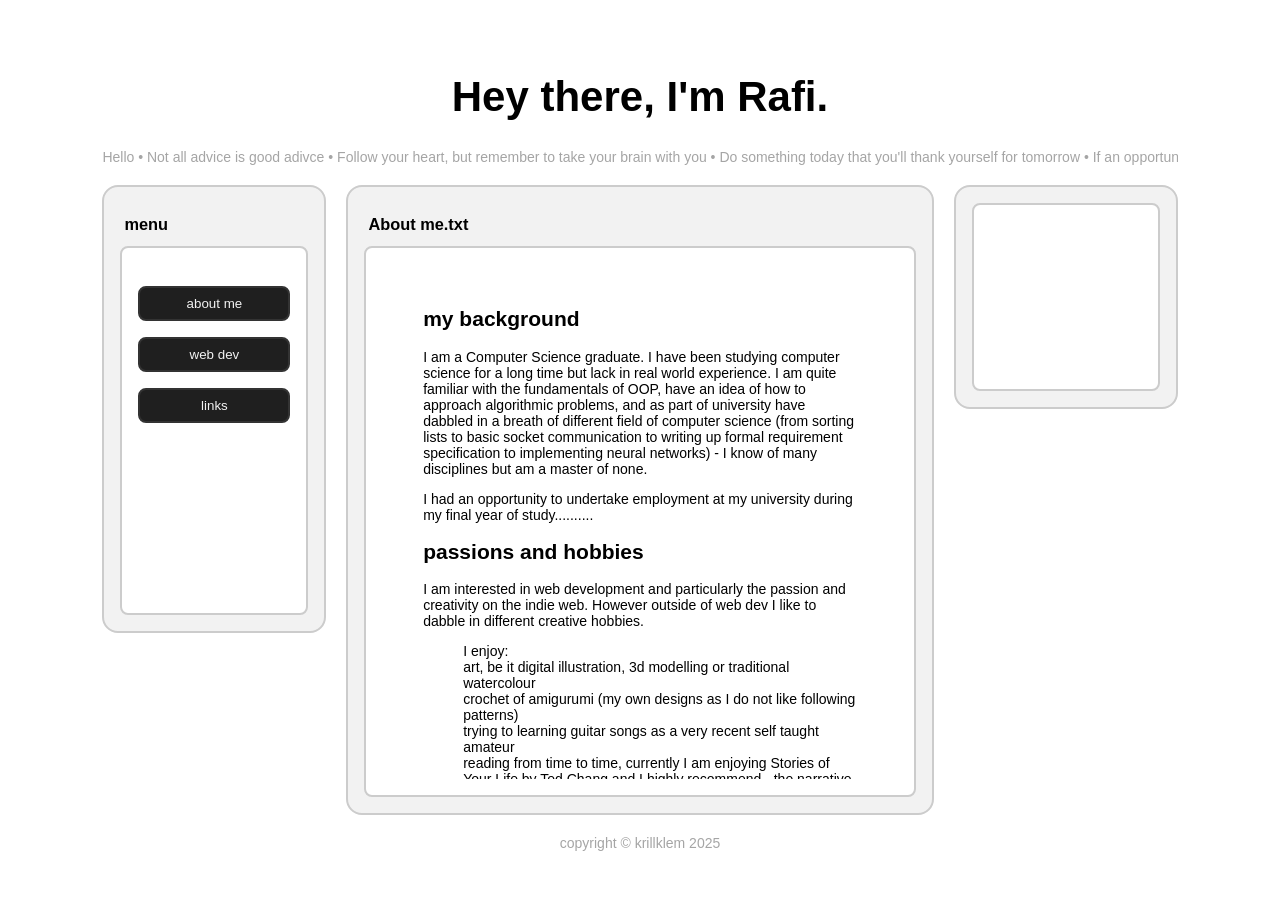
==== index.html @ 050fbf3a "Initial commit of skeleton website" ====
<!DOCTYPE html>
<html lang="en">
    <head>
        <meta charset="UTF-8">
        <meta name="viewport" content="width=device-width, initial-scale=1.0">
        <link rel="stylesheet" href="./style.css">
        <title>Showcase</title>
    </head>

    <body id="body">
        <script src="./script.js"></script>

        <h1 id="heading">Hey there, I'm Rafi.</h1>
        <div class="marquee light-text">
            Hello &bull; Not all advice is good adivce
            &bull; Follow your heart, but remember to take your brain with you
            &bull; Do something today that you'll thank yourself for tomorrow
            &bull; If an opportunity does not knock, you can always build a door
            &bull; Pain doesn't last forever
            &bull; Life is short, so smile while you still have teeth &bull;
        </div>

        <div id="container">
            <div id="left" class="side box">
                <h3>menu</h3>
                <div class="sub-box">
                    <ul id="menu">
                        <li><button id="about">about me</button></li>
                        <li><button id="webdev">web dev</button></li>
                        <li><button id="links">links</button></li>
                    </ul>
                </div>
            </div>

            <div id="main" class="box">
                <h3 id="frame-title">About me.txt</h3>
                <div class="sub-box">
                    <iframe src="./about.html" name="frame" id="frame" frameBorder="0" style="height: 100%; width: 100%; padding: 0; margin: 0;"></iframe>
                </div>
            </div>

            <div id="right" class="side box">
                <div class="sub-box">
                </div>
            </div>
        </div>
        
        <div class="light-text">copyright &copy; krillklem 2025</div>
    </body>
</html>
---- style.css ----
* {
    font-family: 'Segoe UI', Tahoma, Geneva, Verdana, sans-serif;
}

:root {
    --bright-green: #5AFF15;
    --kelly-green: #3EC300;
    --bleu-de-france: #1789FC;
    --chefchaouen-blue: #3F8EFC;
    --slate-blue: #7067CF;
    --tropical-indigo: #7F7EFF;
    --mikado-yellow: #FFC518;

    --white-smoke: #F2F2F2;
    --silver: #CCCCCC;
    --grey: #A5A5A5;
    --jet: #333333;
    --erie-black: #1F1F1F;
}

html {
    box-sizing: border-box;
    height: 100vh;
}

*, *::before, *::after {
    box-sizing: inherit;
}

::selection {
    background-color: var(--mikado-yellow);
}

body {
    font-size: 14px;
    padding: 5vh 8vw;
    margin: 0;
    height: 100vh;
}

#heading {
    font-size: 42px;
    text-align: center;
}

.marquee {
    white-space: nowrap;
    width: 100%;
    padding: 0;
    margin: 0;
    overflow: hidden;
}

.light-text {
    color: var(--grey);
    font-weight: 300;
    margin: 0;
    padding: 0;
    text-align: center;
}

.box {
    background-color: var(--white-smoke);
    border: 2px solid var(--silver);
    border-radius: 16px;
    padding: 16px;
    display: flex;
    flex-direction: column;
}

h3 {
    padding: 0 4px;
    margin: 12px 0;
}

.sub-box {
    background-color: white;
    border: 2px solid var(--silver);
    border-radius: 8px;
    padding: 16px;
    flex-grow: 1;
}

#container {
    display: flex;
    padding: 20px 0;
    justify-content: center;
    gap: 20px;
}

#left {
    height: 32em;
}

#main {
    flex-grow: 1;
    min-width: 16em;
    height: 70vh;
}

#right {
    height: 16em;
}

.side {
    width: 16em;
}

#menu {
    padding: 0;
    text-align: center;
    
}

button {
    
    border: 2px solid var(--jet);
    border-radius: 8px;
    color: var(--white-smoke);
    padding: 8px 16px;
    margin: 8px 0;
    background-color: var(--erie-black);
    width: 100%;
}

li {
    list-style: none;
}

a {
    text-decoration: none;
    color: inherit;
}
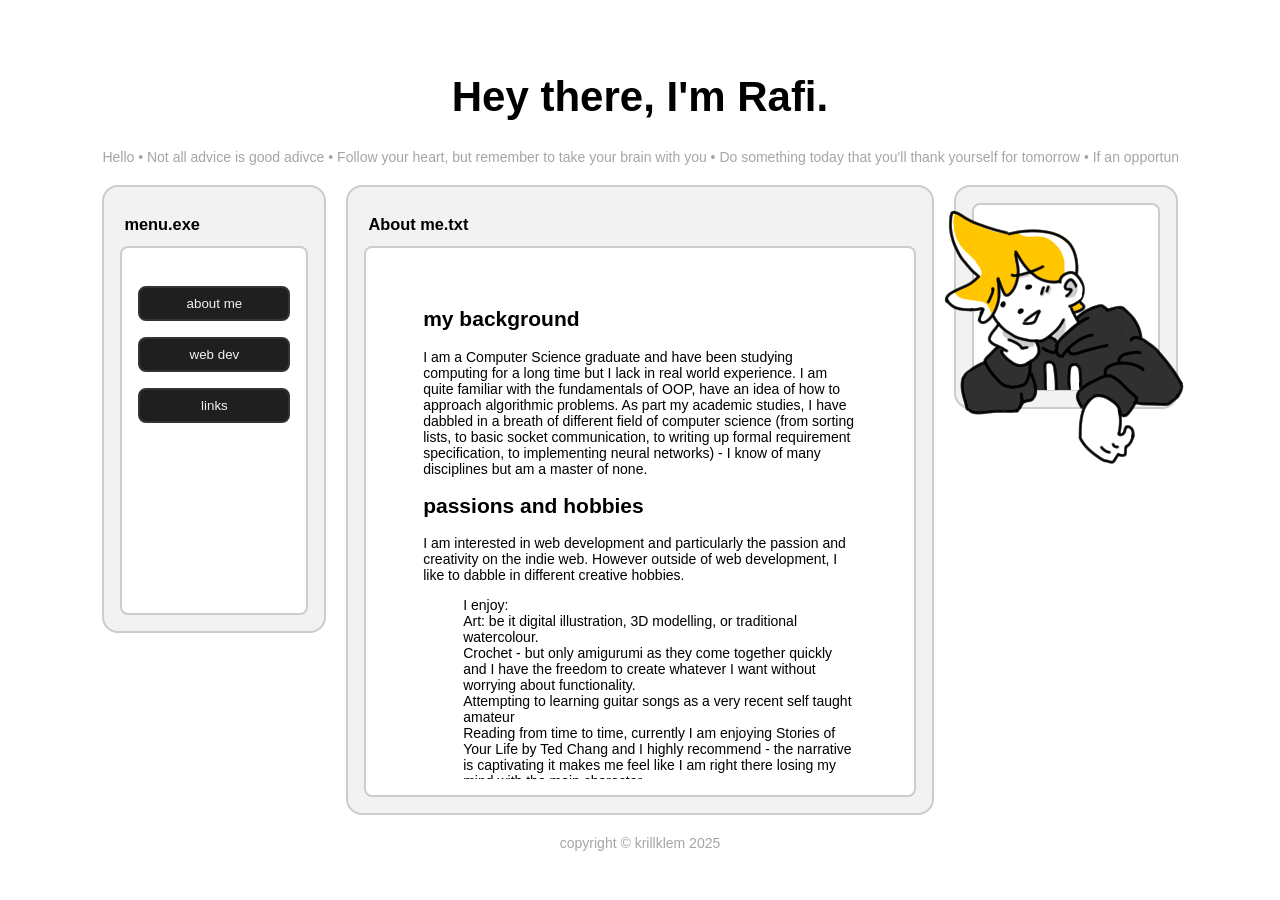
==== commit 96c3bd97: "Added character image and marquee animation" ====
--- a/index.html
+++ b/index.html
@@ -11,18 +11,29 @@
         <script src="./script.js"></script>
 
         <h1 id="heading">Hey there, I'm Rafi.</h1>
-        <div class="marquee light-text">
-            Hello &bull; Not all advice is good adivce
-            &bull; Follow your heart, but remember to take your brain with you
-            &bull; Do something today that you'll thank yourself for tomorrow
-            &bull; If an opportunity does not knock, you can always build a door
-            &bull; Pain doesn't last forever
-            &bull; Life is short, so smile while you still have teeth &bull;
+
+        <div class="marquee-container light-text">
+            <div class="marquee-text">
+                Hello &bull; Not all advice is good adivce
+                &bull; Follow your heart, but remember to take your brain with you
+                &bull; Do something today that you'll thank yourself for tomorrow
+                &bull; If an opportunity does not knock, you can always build a door
+                &bull; Pain doesn't last forever
+                &bull; Life is short, so smile while you still have teeth &bull;
+
+                <!--duplicate for seemless loop-->
+                Hello &bull; Not all advice is good adivce
+                &bull; Follow your heart, but remember to take your brain with you
+                &bull; Do something today that you'll thank yourself for tomorrow
+                &bull; If an opportunity does not knock, you can always build a door
+                &bull; Pain doesn't last forever
+                &bull; Life is short, so smile while you still have teeth &bull;
+            </div>
         </div>
 
         <div id="container">
             <div id="left" class="side box">
-                <h3>menu</h3>
+                <h3>menu.exe</h3>
                 <div class="sub-box">
                     <ul id="menu">
                         <li><button id="about">about me</button></li>
@@ -40,7 +51,8 @@
             </div>
 
             <div id="right" class="side box">
-                <div class="sub-box">
+                <div class="sub-box" style="position: relative;">
+                    <img id="character" src="./me-grey.png" height="254px" alt="illustration of character leaning over picture frame">
                 </div>
             </div>
         </div>
--- a/style.css
+++ b/style.css
@@ -5,17 +5,17 @@
 :root {
     --bright-green: #5AFF15;
     --kelly-green: #3EC300;
-    --bleu-de-france: #1789FC;
-    --chefchaouen-blue: #3F8EFC;
+    --bleu-de-france: #1789fc;
+    --chefchaouen-blue: #3f8efc;
     --slate-blue: #7067CF;
     --tropical-indigo: #7F7EFF;
-    --mikado-yellow: #FFC518;
+    --mikado-yellow: #ffc518;
 
-    --white-smoke: #F2F2F2;
-    --silver: #CCCCCC;
-    --grey: #A5A5A5;
+    --white-smoke: #f2f2f2;
+    --silver: #cccccc;
+    --grey: #a5a5a5;
     --jet: #333333;
-    --erie-black: #1F1F1F;
+    --erie-black: #1f1f1f;
 }
 
 html {
@@ -43,12 +43,24 @@
     text-align: center;
 }
 
-.marquee {
+.marquee-container {
     white-space: nowrap;
-    width: 100%;
+    width: 84vw;
     padding: 0;
-    margin: 0;
     overflow: hidden;
+}
+
+.marquee-text {
+    animation: scroll 30s infinite linear;
+}
+
+@keyframes scroll {
+    0% {
+        left: 100%;
+    } 100% {
+        left: 0%;
+        transform: translateX(-100%);
+    }
 }
 
 .light-text {
@@ -102,6 +114,13 @@
     height: 16em;
 }
 
+#character {
+    position: absolute;
+    top: 5px;
+    left: -30px;
+    z-index: 0;
+}
+
 .side {
     width: 16em;
 }
@@ -113,7 +132,6 @@
 }
 
 button {
-    
     border: 2px solid var(--jet);
     border-radius: 8px;
     color: var(--white-smoke);
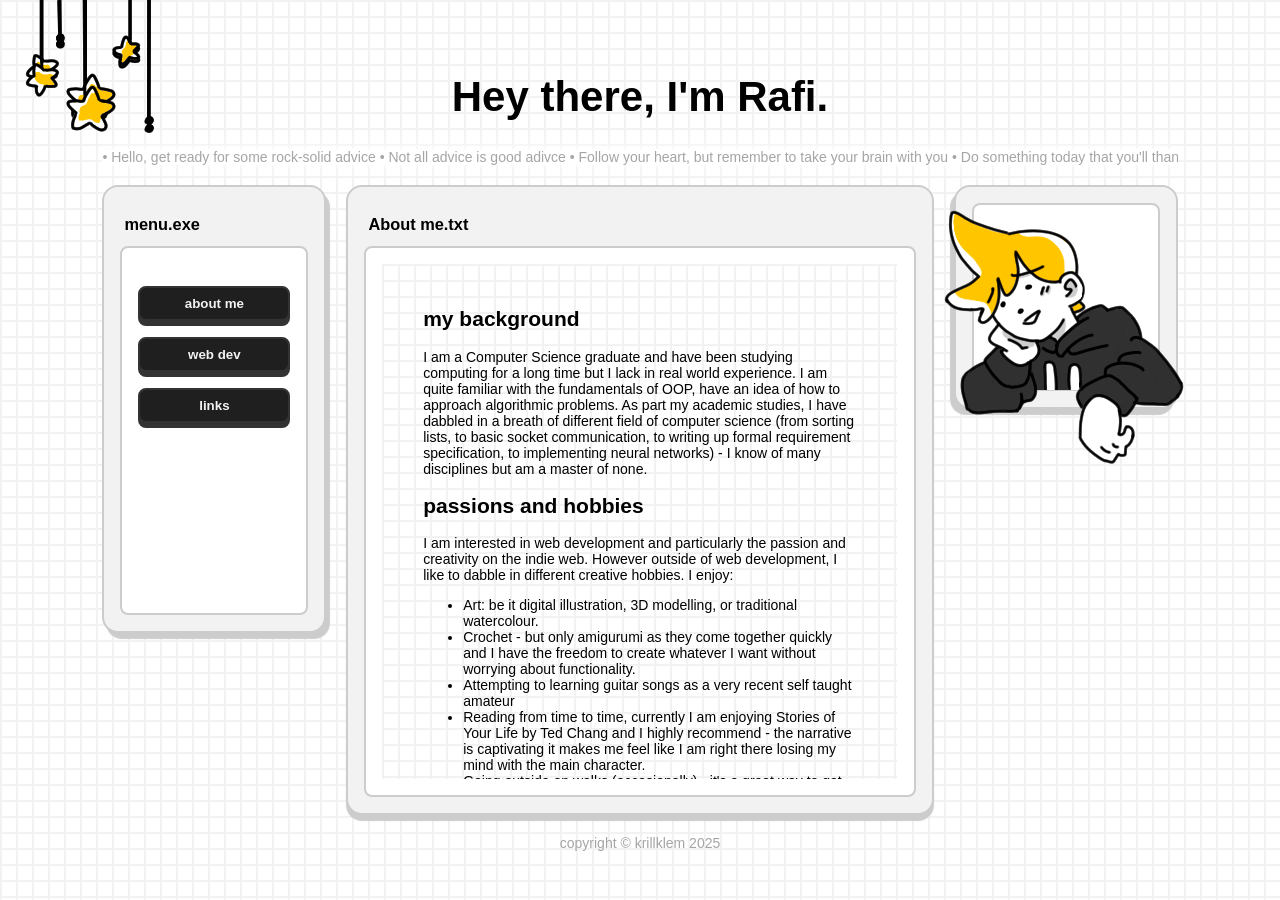
==== commit 83cceccf: "Added and styled drawn assets" ====
--- a/index.html
+++ b/index.html
@@ -4,30 +4,27 @@
         <meta charset="UTF-8">
         <meta name="viewport" content="width=device-width, initial-scale=1.0">
         <link rel="stylesheet" href="./style.css">
+        <link rel="icon" type="image/x-icon" href="./assets/icon.png">
         <title>Showcase</title>
     </head>
 
-    <body id="body">
+    <body>
         <script src="./script.js"></script>
 
+        <img src="./assets/stars1.png" class="stars bottom" alt="illustrated star decoration frame 1">
+        <img src="./assets/stars2.png" class="stars top" alt="illustrated star decoration frame 2">
+
         <h1 id="heading">Hey there, I'm Rafi.</h1>
-
         <div class="marquee-container light-text">
             <div class="marquee-text">
-                Hello &bull; Not all advice is good adivce
+                &bull; Hello, get ready for some rock-solid advice
+                &bull; Not all advice is good adivce
                 &bull; Follow your heart, but remember to take your brain with you
                 &bull; Do something today that you'll thank yourself for tomorrow
                 &bull; If an opportunity does not knock, you can always build a door
                 &bull; Pain doesn't last forever
-                &bull; Life is short, so smile while you still have teeth &bull;
-
-                <!--duplicate for seemless loop-->
-                Hello &bull; Not all advice is good adivce
-                &bull; Follow your heart, but remember to take your brain with you
-                &bull; Do something today that you'll thank yourself for tomorrow
-                &bull; If an opportunity does not knock, you can always build a door
-                &bull; Pain doesn't last forever
-                &bull; Life is short, so smile while you still have teeth &bull;
+                &bull; Life is short, so smile while you still have teeth
+                &bull; Goodbye, you can leave a little wiser now &bull;
             </div>
         </div>
 
@@ -52,7 +49,7 @@
 
             <div id="right" class="side box">
                 <div class="sub-box" style="position: relative;">
-                    <img id="character" src="./me-grey.png" height="254px" alt="illustration of character leaning over picture frame">
+                    <img id="character" src="./assets/me-grey.png" height="254px" alt="illustration of character leaning over picture frame">
                 </div>
             </div>
         </div>
--- a/style.css
+++ b/style.css
@@ -31,11 +31,43 @@
     background-color: var(--mikado-yellow);
 }
 
+.stars {
+    position: absolute;
+    top: 0;
+    left: 20px;
+}
+
+.top {
+    animation: flip 2s infinite step-end;
+}
+
+.bottom {
+    animation: flip 2s infinite step-end reverse;
+}
+  
+@keyframes flip {
+    0% {
+        opacity: 1;
+    }
+    49% {
+        opacity: 1;
+    }
+    50% {
+        opacity: 0;
+    }
+    100% {
+        opacity: 0;
+    }
+}
+
 body {
     font-size: 14px;
     padding: 5vh 8vw;
     margin: 0;
     height: 100vh;
+    background-image:
+        repeating-linear-gradient(var(--white-smoke), var(--white-smoke) 2px, transparent 2px, transparent 1em),
+        repeating-linear-gradient(90deg, var(--white-smoke), var(--white-smoke) 2px, transparent 2px, transparent 1em);
 }
 
 #heading {
@@ -44,22 +76,22 @@
 }
 
 .marquee-container {
+    overflow: hidden;
+    background-color: white;
+    box-shadow: 0 0 25px white;
+}
+
+.marquee-text {
     white-space: nowrap;
-    width: 84vw;
-    padding: 0;
-    overflow: hidden;
-}
-
-.marquee-text {
     animation: scroll 30s infinite linear;
 }
 
 @keyframes scroll {
-    0% {
-        left: 100%;
-    } 100% {
-        left: 0%;
-        transform: translateX(-100%);
+    from {
+        transform: translateX(100%);
+    }
+    to {
+        transform: translateX(-200%);
     }
 }
 
@@ -102,16 +134,19 @@
 
 #left {
     height: 32em;
+    box-shadow: 4px 6px 1px var(--silver);
 }
 
 #main {
     flex-grow: 1;
     min-width: 16em;
     height: 70vh;
+    box-shadow: 0 6px 1px var(--silver);
 }
 
 #right {
     height: 16em;
+    box-shadow: -4px 6px 1px var(--silver);
 }
 
 #character {
@@ -128,24 +163,38 @@
 #menu {
     padding: 0;
     text-align: center;
-    
 }
 
 button {
+    color: var(--white-smoke);
+    background-color: var(--erie-black);
+    box-shadow: 0 5px var(--jet);
     border: 2px solid var(--jet);
     border-radius: 8px;
-    color: var(--white-smoke);
     padding: 8px 16px;
     margin: 8px 0;
-    background-color: var(--erie-black);
     width: 100%;
-}
-
-li {
+    font-weight: 700;
+}
+
+button:hover {
+    color: var(--jet);
+    background-color: var(--mikado-yellow);
+}
+
+button:active {
+    box-shadow: 0 1px var(--jet);
+    transform: translateY(4px);
+}
+
+#menu > li {
     list-style: none;
 }
 
 a {
-    text-decoration: none;
-    color: inherit;
-}
+    color: var(--mikado-yellow)
+}
+
+a::selection {
+    color: white;
+}
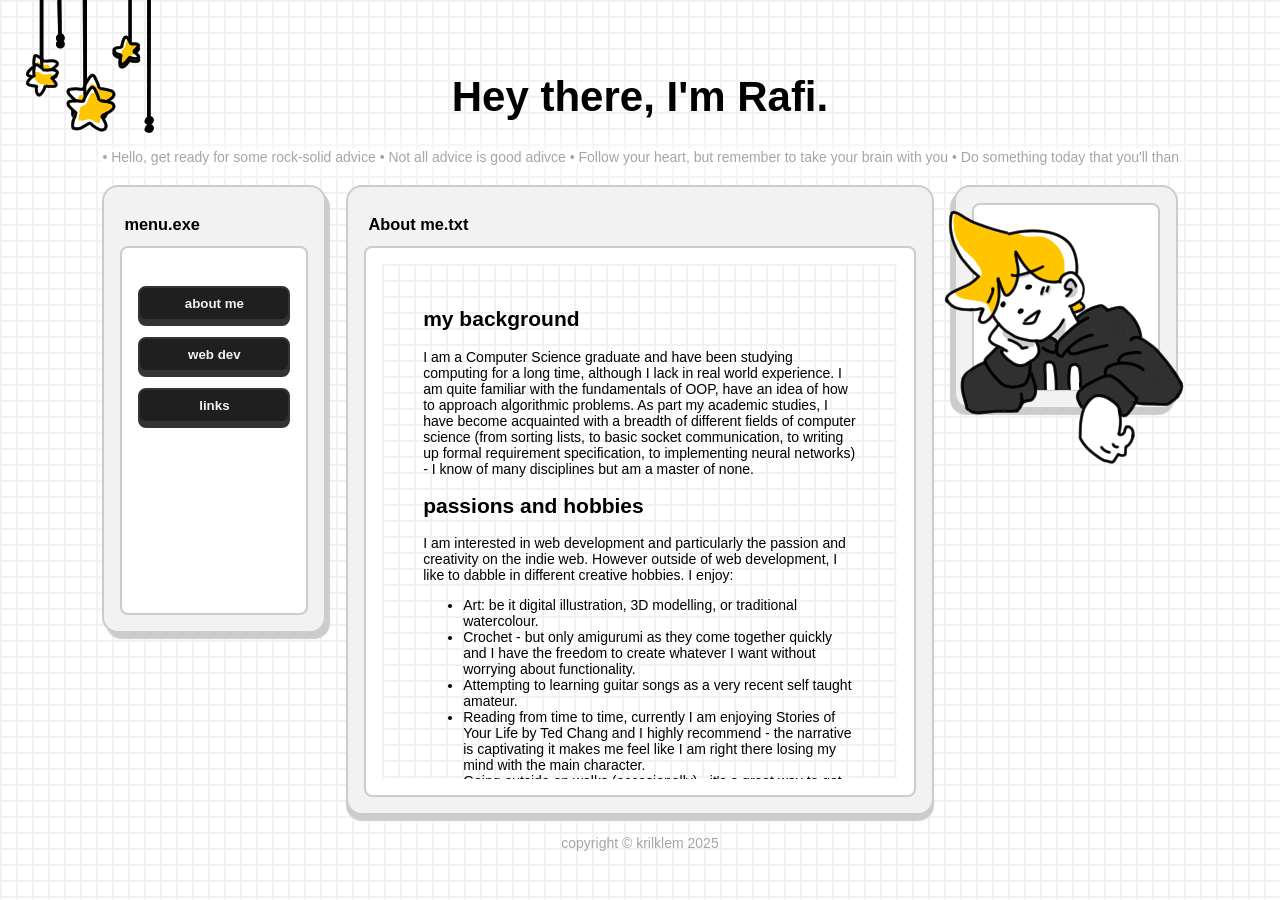
==== commit b77495fb: "Clean up text" ====
--- a/index.html
+++ b/index.html
@@ -54,6 +54,6 @@
             </div>
         </div>
         
-        <div class="light-text">copyright &copy; krillklem 2025</div>
+        <div class="light-text">copyright &copy; krilklem 2025</div>
     </body>
 </html>
--- a/style.css
+++ b/style.css
@@ -83,7 +83,7 @@
 
 .marquee-text {
     white-space: nowrap;
-    animation: scroll 30s infinite linear;
+    animation: scroll 50s infinite linear;
 }
 
 @keyframes scroll {
